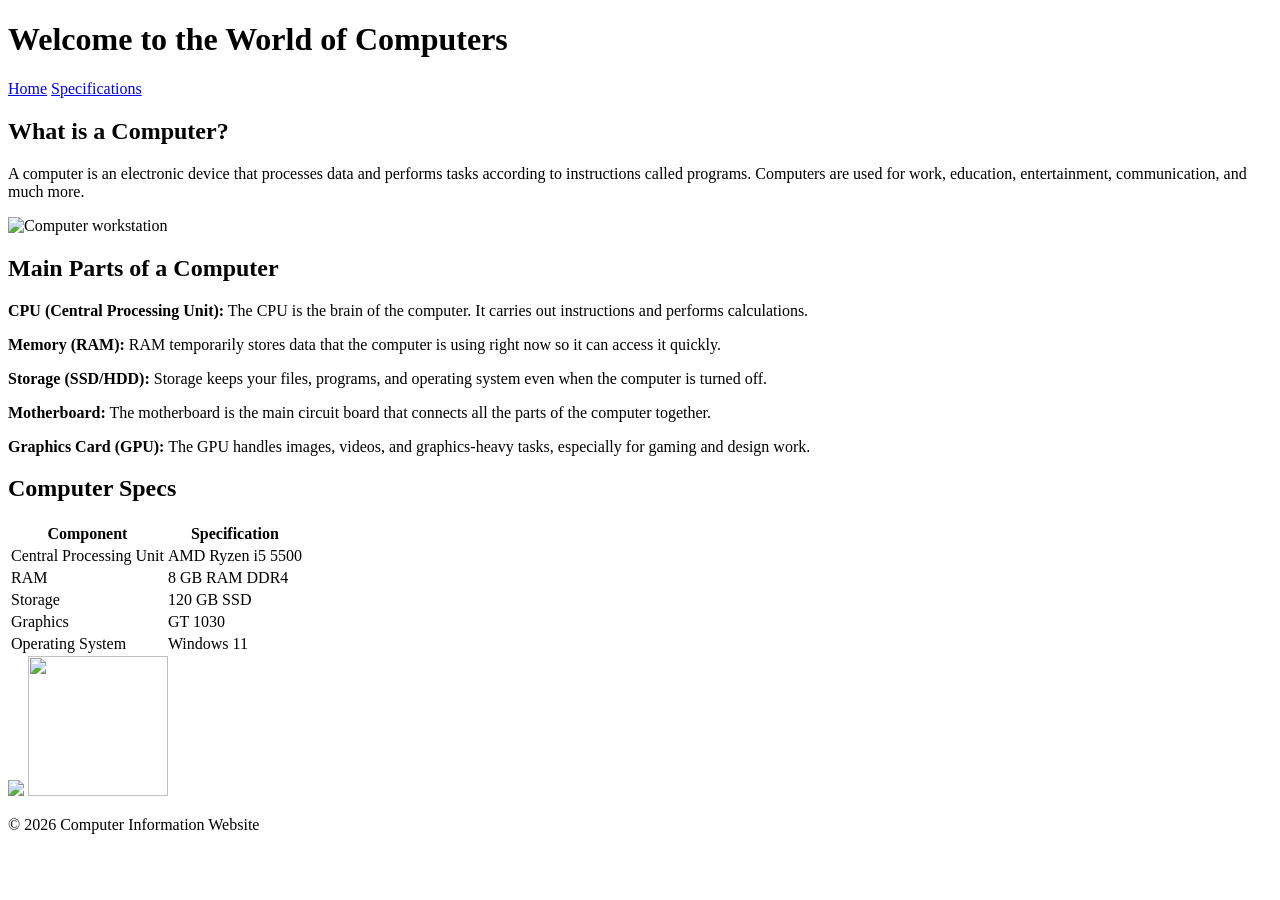
==== index.html @ 2d4bcb3b "Add files via upload" ====
<!DOCTYPE html>
<html lang="en">
<head>
    <meta charset="UTF-8">
    <meta name="viewport" content="width=device-width, initial-scale=1.0">
    <title>Computer Website</title>
    <link rel="stylesheet" href="Style.css">
</head>
<body>

<header>
    <h1>Welcome to the World of Computers</h1>
    <nav>
        <a href="Index.html">Home</a>
        <a href="Upgrade.html">Specifications</a>
    </nav>
</header>

<section class="hero">
    <h2>What is a Computer?</h2>
    <p>
        A computer is an electronic device that processes data and performs tasks
        according to instructions called programs. Computers are used for work,
        education, entertainment, communication, and much more.
    </p>
</section>

<section class="image-showcase">
    <img src="https://images.unsplash.com/photo-1518770660439-4636190af475?auto=format&fit=crop&w=900&q=80"
         alt="Computer workstation"
         loading="lazy">
</section>

<section class="content">
    <h2>Main Parts of a Computer</h2>
    <p><strong>CPU (Central Processing Unit):</strong> The CPU is the brain of the computer. It carries out instructions and performs calculations.</p>
    <p><strong>Memory (RAM):</strong> RAM temporarily stores data that the computer is using right now so it can access it quickly.</p>
    <p><strong>Storage (SSD/HDD):</strong> Storage keeps your files, programs, and operating system even when the computer is turned off.</p>
    <p><strong>Motherboard:</strong> The motherboard is the main circuit board that connects all the parts of the computer together.</p>
    <p><strong>Graphics Card (GPU):</strong> The GPU handles images, videos, and graphics-heavy tasks, especially for gaming and design work.</p>
</section>

<section class="content">
    <h2>Computer Specs</h2>
    <table>
        <tr>
            <th>Component</th>
            <th>Specification</th>
        </tr>
        <tr>
            <td>Central Processing Unit</td>
            <td>AMD Ryzen i5 5500</td>
        </tr>
        <tr>
            <td>RAM</td>
            <td>8 GB RAM DDR4</td>
        </tr>
        <tr>
            <td>Storage</td>
            <td>120 GB SSD</td>
        </tr>
        <tr>
            <td>Graphics</td>
            <td>GT 1030</td>
        </tr>
        <tr>
            <td>Operating System</td>
            <td>Windows 11</td>
        </tr>
    </table>
</section>
<img src="https://tse4.mm.bing.net/th/id/OIP.kvGYerYfeZkp3sw5S2sgVgHaHa?rs=1&pid=ImgDetMain&o=7&rm=3"
     loading="lazy">

<img src="https://microless.com/cdn/products/2bb27cae6234cd8a6e14b27b2c9d677b-hi.jpg" height="140" width="140"
>
<footer>
    <p>&copy; 2026 Computer Information Website</p>
</footer>

</body>
</html>
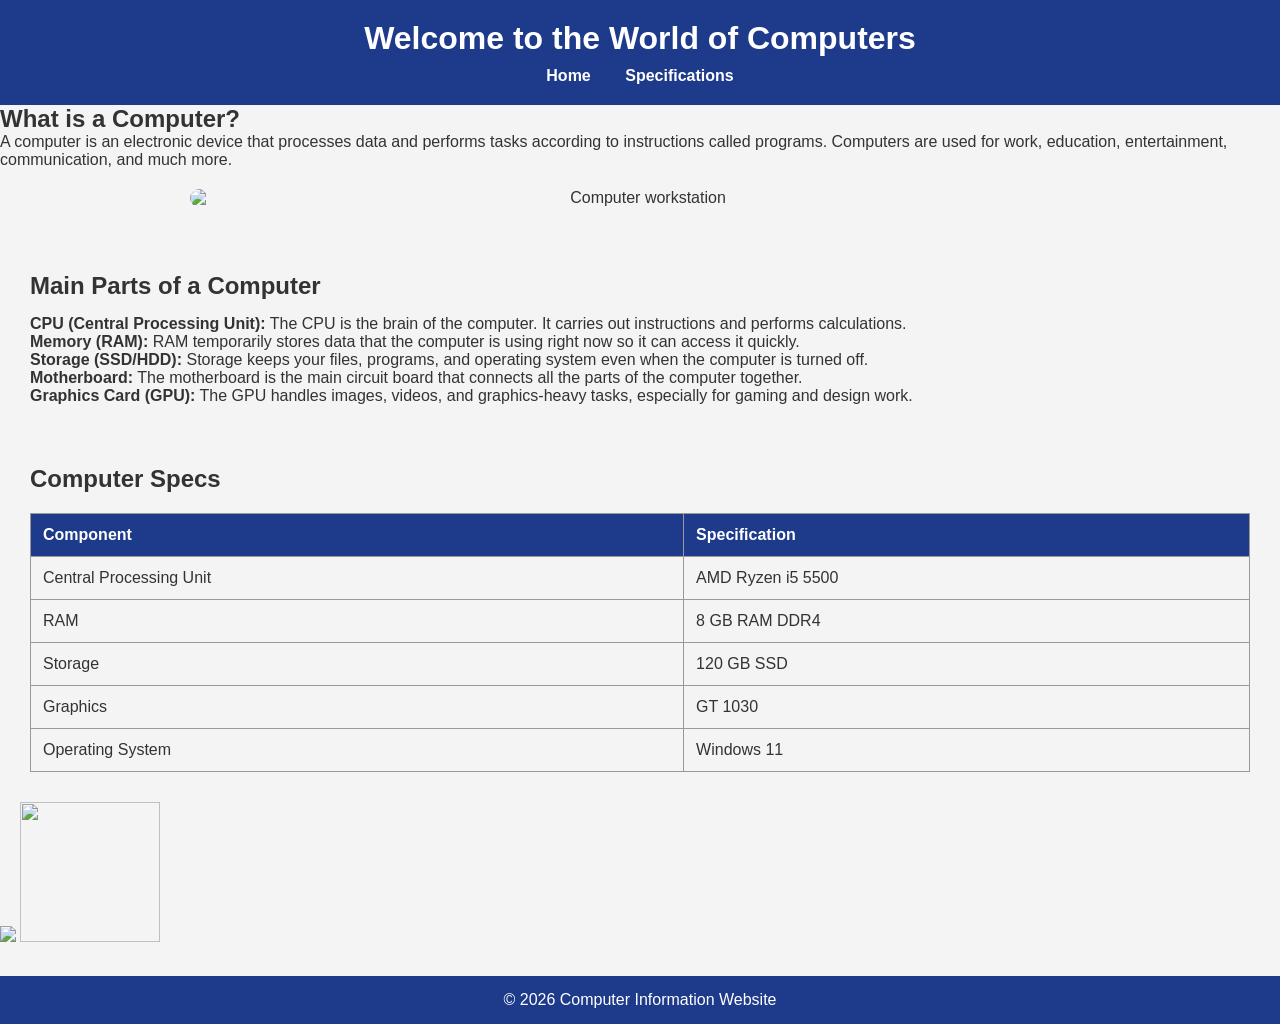
==== commit e96f2119: "Update index.html" ====
--- a/index.html
+++ b/index.html
@@ -11,7 +11,7 @@
 <header>
     <h1>Welcome to the World of Computers</h1>
     <nav>
-        <a href="Index.html">Home</a>
+        <a href="index.html">Home</a>
         <a href="Upgrade.html">Specifications</a>
     </nav>
 </header>
@@ -79,4 +79,4 @@
 </footer>
 
 </body>
-</html>+</html>
--- a/Style.css
+++ b/Style.css
@@ -0,0 +1,119 @@
+* {
+    margin: 0;
+    padding: 0;
+    box-sizing: border-box;
+}
+
+body {
+    font-family: Arial, sans-serif;
+    background-color: #f4f4f4;
+    color: #333;
+}
+
+header {
+    background-color: #1e3a8a;
+    color: white;
+    text-align: center;
+    padding: 20px;
+}
+
+nav {
+    margin-top: 10px;
+}
+
+nav a {
+    color: white;
+    text-decoration: none;
+    margin: 0 15px;
+    font-weight: bold;
+}
+
+nav a:hover {
+    text-decoration: underline;
+}
+
+..hero {
+    background: #dbeafe;
+    text-align: center;
+    padding: 50px 20px;
+}
+
+.image-showcase,
+.image-section {
+    text-align: center;
+    padding: 20px;
+}
+
+.image-showcase img,
+.image-section img {
+    max-width: 900px;
+    width: 100%;
+    height: auto;
+    border-radius: 10px;
+    margin: 0 auto 15px;
+    display: block;
+}
+
+.upgrade-images {
+    display: flex;
+    justify-content: center;
+    gap: 15px;
+    flex-wrap: wrap;
+    margin-bottom: 20px;
+}
+
+.upgrade-images figure {
+    width: 250px;
+}
+
+.upgrade-images img {
+    width: 100%;
+    height: 180px;
+    object-fit: cover;
+    border-radius: 8px;
+}
+
+.upgrade-images figcaption {
+    margin-top: 8px;
+    font-weight: bold;
+}
+
+.content {
+    padding: 30px;
+}
+
+.content h2 {
+    margin-bottom: 15px;
+}
+
+.content ul {
+    margin-left: 20px;
+}
+
+table {
+    width: 100%;
+    border-collapse: collapse;
+    margin-top: 20px;
+}
+
+table, th, td {
+    border: 1px solid #999;
+}
+
+th {
+    background-color: #1e3a8a;
+    color: white;
+}
+
+th, td {
+    padding: 12px;
+    text-align: left;
+}
+
+footer {
+    background-color: #1e3a8a;
+    color: white;
+    text-align: center;
+    padding: 15px;
+    margin-top: 30px;
+}
